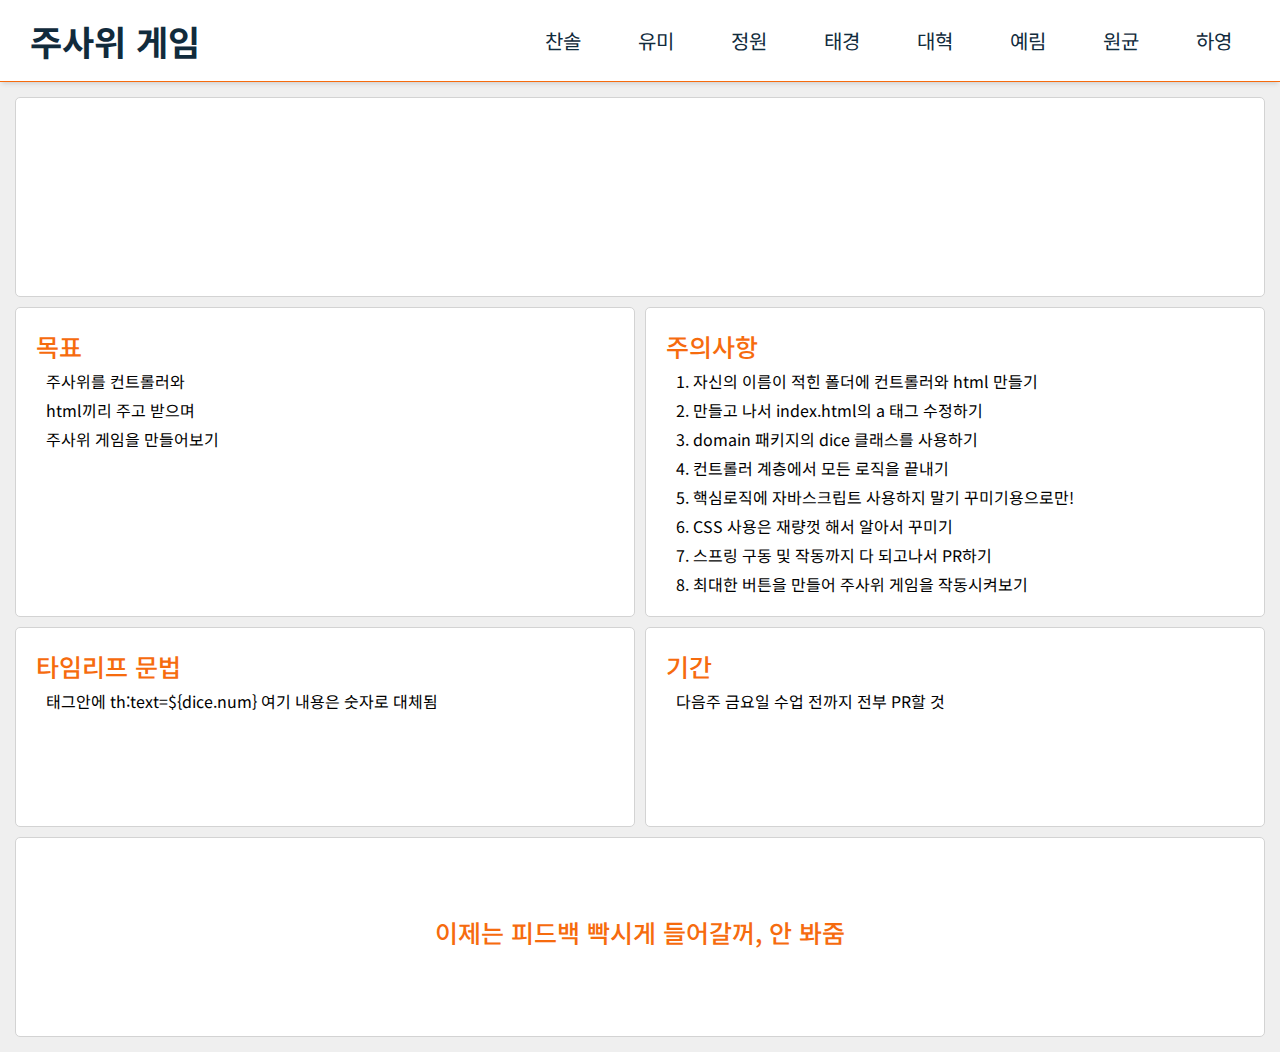
==== src/main/resources/static/index.html @ 85367178 "🎉 First Commit" ====
<!doctype html>
<html lang="ko" xmlns:th="http://www.thymeleaf.org">
<head>
    <meta charset="UTF-8">
    <meta name="viewport"
          content="width=device-width, user-scalable=no, initial-scale=1.0, maximum-scale=1.0, minimum-scale=1.0">
    <meta http-equiv="X-UA-Compatible" content="ie=edge">
    <title>homePage</title>
    <link href="assets/css/reset.css" type="text/css" rel="stylesheet">
    <link href="assets/css/style.css" type="text/css" rel="stylesheet">
    <link rel="stylesheet" href="https://cdnjs.cloudflare.com/ajax/libs/font-awesome/6.3.0/css/all.min.css"
          integrity="sha512-SzlrxWUlpfuzQ+pcUCosxcglQRNAq/DZjVsC0lE40xsADsfeQoEypE+enwcOiGjk/bSuGGKHEyjSoQ1zVisanQ=="
          crossorigin="anonymous" referrerpolicy="no-referrer"/>
    <link rel="preconnect" href="https://fonts.googleapis.com">
    <link rel="preconnect" href="https://fonts.gstatic.com" crossorigin>
    <link rel="preconnect" href="https://fonts.googleapis.com">
    <link rel="preconnect" href="https://fonts.gstatic.com" crossorigin>
    <link href="https://fonts.googleapis.com/css2?family=Noto+Sans+KR:wght@100;300;400;500;700;900&display=swap"
          rel="stylesheet">
    <script defer src="assets/js/script.js"></script>
</head>
<body>

<nav class="navbar_wrap">
    <div class="navbar">
        <div class="navbar_logo">
        <span>
            <i class="fa-solid fa-dice"></i>
        </span>
            <a href="#">
                주사위 게임
            </a>
        </div>
        <ul class="navbar_name">
            <li><a href="#">찬솔</a></li>
            <li><a href="#">유미</a></li>
            <li><a href="/jw-dice">정원</a></li>
            <li><a href="#">태경</a></li>
            <li><a href="#">대혁</a></li>
            <li><a href="#">예림</a></li>
            <li><a href="#">원균</a></li>
            <li><a href="#">하영</a></li>
        </ul>
    </div>
    <a href="#" class="navbar_toggle_btn">
        <i class="fa-solid fa-bars"></i>
    </a>
</nav>


<div class="container">
    <div class="item item1">
        <i class="fa-solid fa-dice-one"></i>
        <i class="fa-solid fa-dice-two"></i>
        <i class="fa-solid fa-dice-three"></i>
        <div class="item-hidden"></div>
        <i class="fa-solid fa-dice-four"></i>
        <i class="fa-solid fa-dice-five"></i>
        <i class="fa-solid fa-dice-six"></i>
    </div>
    <div class="item item2">
        <span class="bold">목표</span>
        <p>주사위를 컨트롤러와</p>
        <p>html끼리 주고 받으며</p>
        <p>주사위 게임을 만들어보기</p>

    </div>
    <div class="item item3">
        <span class="bold">주의사항</span>
        <p>1. 자신의 이름이 적힌 폴더에 컨트롤러와 html 만들기</p>
        <p>2. 만들고 나서 index.html의 a 태그 수정하기</p>
        <p>3. domain 패키지의 dice 클래스를 사용하기</p>
        <p>4. 컨트롤러 계층에서 모든 로직을 끝내기</p>
        <p>5. 핵심로직에 자바스크립트 사용하지 말기 꾸미기용으로만!</p>
        <p>6. CSS 사용은 재량껏 해서 알아서 꾸미기</p>
        <p>7. 스프링 구동 및 작동까지 다 되고나서 PR하기</p>
        <p>8. 최대한 버튼을 만들어 주사위 게임을 작동시켜보기</p>
    </div>
    <div class="item item4">
        <span class="bold">타임리프 문법</span>
        <p>태그안에 th:text=${dice.num} 여기 내용은 숫자로 대체됨</p>
    </div>
    <div class="item item5">
        <span class="bold">기간</span>
        <p>다음주 금요일 수업 전까지 전부 PR할 것</p>
    </div>
    <div class="item item6">
        <span class="bold"> 이제는 피드백 빡시게 들어갈꺼, 안 봐줌</span>
    </div>


</div>

</body>
</html>
---- src/main/resources/static/assets/css/style.css ----
:root {
    --point-color: #205375;
    --point-color: #F66B0E;
    --background-color: #EFEFEF;
    --font-color: #112B3C;
}

body {
    font-family: 'Noto Sans KR', sans-serif;
    background-color: var(--background-color);
}

.navbar_wrap {
    width: 100%;
    border-bottom: 1px solid var(--point-color);
    background-color: white;
    box-shadow: 0 4px 4px -2px lightgray;
}

.navbar {
    margin: auto;
    max-width: 1280px;
    display: flex;
    justify-content: space-between;
    align-items: center;
    padding: 15px 20px;
}

.navbar_logo {
    font-size: 35px;
    font-weight: bold;
    color: var(--font-color);

}

.navbar_logo a {
    font-size: 35px;
    font-weight: bold;
    color: var(--font-color);
    margin-left: 10px;
}

.navbar_logo i {
    color: var(--point-color);
}

.navbar_name {
    width: 60%;
    display: flex;
    align-items: center;
    justify-content: center;
}

.navbar_name li {
    width: 12.5%;
    height: auto;
    border-radius: 5px;
    transition: 0.2s;
    margin: 0 2px;
}

.navbar_name li a {
    width: 100%;
    height: 100%;
    font-weight: 400;
    font-size: 20px;
    display: block;
    color: var(--font-color);
    text-align: center;
    transition: 0.2s;
    padding: 10px 0;
}

.navbar_name li a:hover {
    color: white;
}

.navbar_name li:hover {
    background-color: var(--point-color);
    color: white;
}

.container {
    max-width: 1280px;
    display: grid;
    grid-template-columns: repeat(2, 1fr);
    grid-auto-rows: minmax(200px, auto);
    grid-gap: 10px;
    padding: 15px;
    margin: auto;
}

.item {
    background-color: white;
    border: 1px solid lightgray;
    border-radius: 5px;
    padding: 20px;
}

.item p {
    margin-top: 5px;
    margin-left: 10px;
}

.item1 {
    display: flex;
    flex-wrap: wrap;
    justify-content: center;
    align-items: center;
    grid-column-start: 1;
    grid-column-end: 3;
    grid-row: 1;
}

.item-hidden {
    display: none;
    width: 100%;
}

.item i {
    padding: 10px;
    font-size: 75px;
    color: var(--font-color);
}

.bold {
    color: var(--point-color);
    font-size: 25px;
    font-weight: 500;
    margin-bottom: 10px;
}

.item6 {
    grid-column-start: 1;
    grid-column-end: 3;
    grid-row: 4;
    display: flex;
    justify-content: center;
    align-items: center;
}

.navbar_toggle_btn {
    display: none;
    color: var(--point-color);
    font-size: 25px;
    position: absolute;
    right: 30px;
    top: 22px;
}


@media screen and (max-width: 768px) {
    .navbar {

        flex-direction: column;
        align-items: start;
    }

    .navbar_name {
        display: none;
        flex-wrap: wrap;
        padding: 15px 0;
        align-items: center;
        width: 100%;
    }

    .navbar_name li {
        width: 48%;
        color: white;
    }

    .navbar_name li a {
    }

    .navbar_toggle_btn {
        display: block;
    }

    .navbar_name.active {
        display: flex;
    }

    .container {
        display: flex;
        flex-direction: column;
    }

    .item-hidden {
        display: block;
    }
}
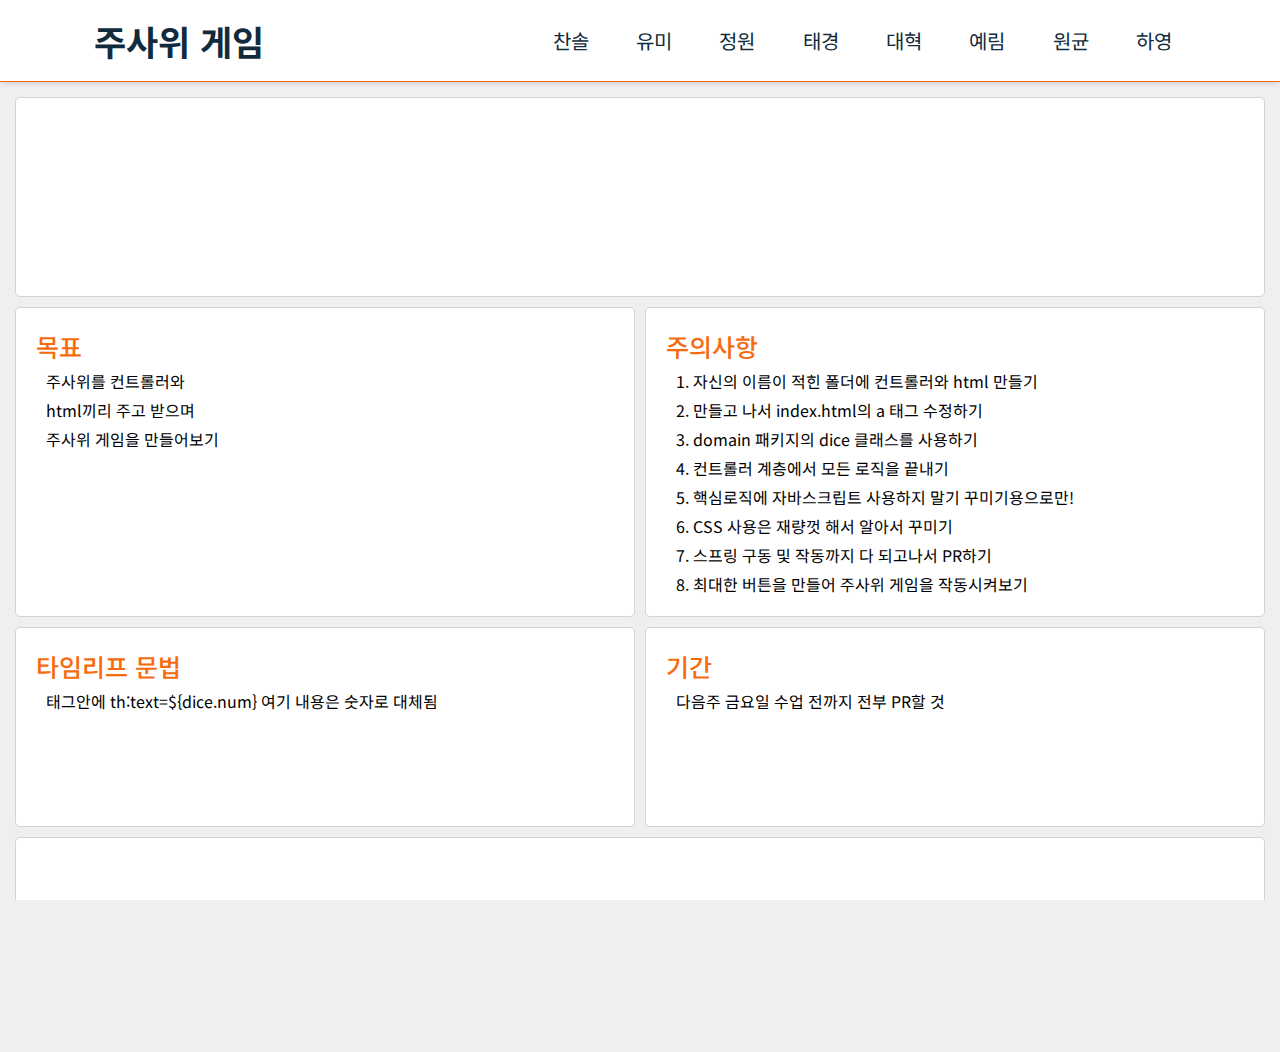
==== commit dcb62719: "두번째 과제 재commit" ====
--- a/src/main/resources/static/index.html
+++ b/src/main/resources/static/index.html
@@ -27,18 +27,18 @@
         <span>
             <i class="fa-solid fa-dice"></i>
         </span>
-            <a href="#">
+            <a href="/">
                 주사위 게임
             </a>
         </div>
         <ul class="navbar_name">
-            <li><a href="#">찬솔</a></li>
-            <li><a href="#">유미</a></li>
+            <li><a href="/chans_dice">찬솔</a></li>
+            <li><a href="/yumi94">유미</a></li>
             <li><a href="/jw-dice">정원</a></li>
-            <li><a href="#">태경</a></li>
-            <li><a href="#">대혁</a></li>
-            <li><a href="#">예림</a></li>
-            <li><a href="#">원균</a></li>
+            <li><a href="/tk108_dice">태경</a></li>
+            <li><a href="/son_dice">대혁</a></li>
+            <li><a href="/yrDice">예림</a></li>
+            <li><a href="/sin">원균</a></li>
             <li><a href="#">하영</a></li>
         </ul>
     </div>
--- a/src/main/resources/static/assets/css/style.css
+++ b/src/main/resources/static/assets/css/style.css
@@ -1,10 +1,10 @@
 :root {
-    --point-color: #205375;
     --point-color: #F66B0E;
     --background-color: #EFEFEF;
     --font-color: #112B3C;
 }
-
+html {width:100%; height:100%; margin:0; padding:0; overflow:hidden;} /* 기본 스크롤 제거 */
+body {width:100%; height:100%; margin:0; padding:0; overflow-y:scroll; position:relative;} /*대체 스크롤 생성 */
 body {
     font-family: 'Noto Sans KR', sans-serif;
     background-color: var(--background-color);
@@ -19,6 +19,7 @@
 
 .navbar {
     margin: auto;
+    width: 90vw;
     max-width: 1280px;
     display: flex;
     justify-content: space-between;
